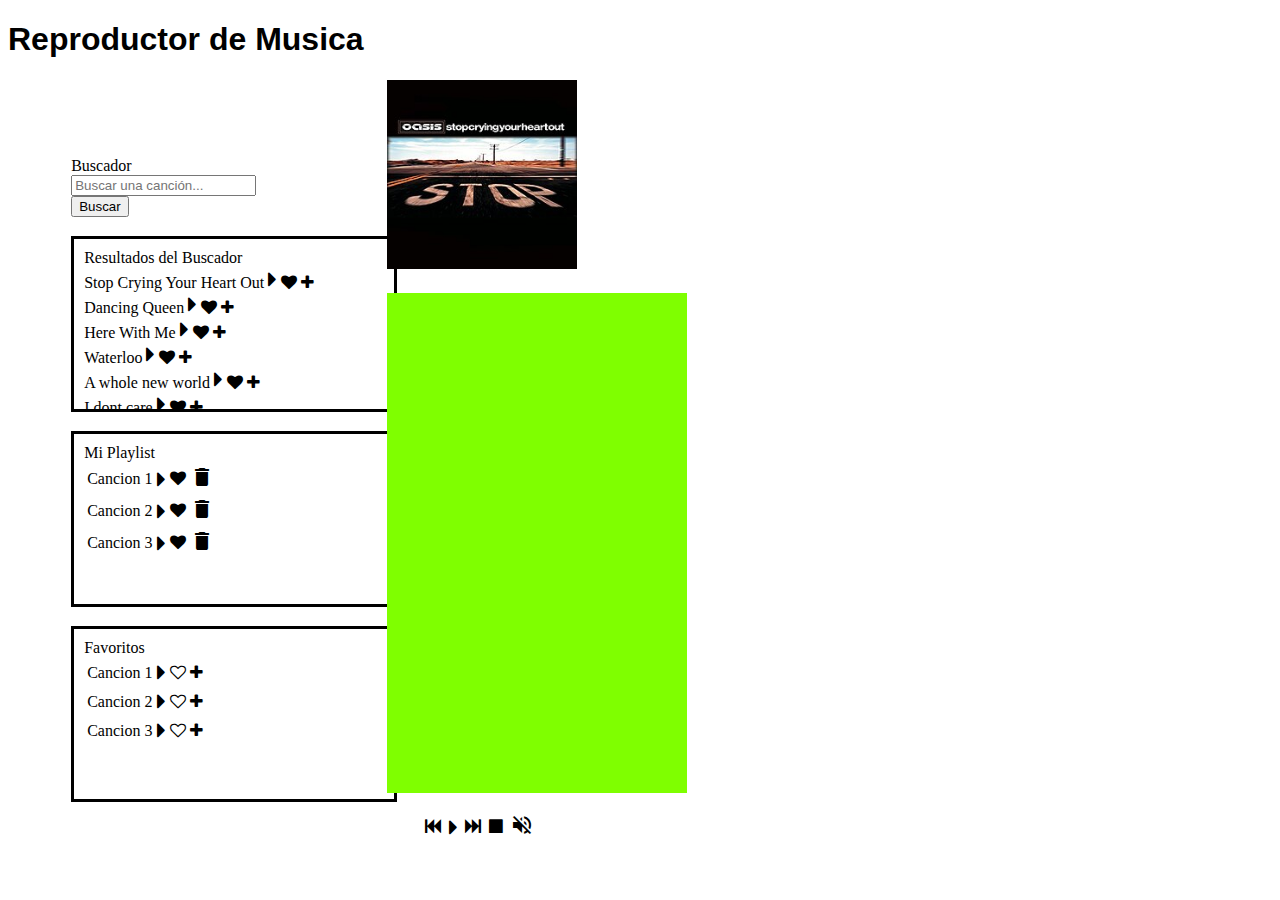
==== index.html @ 756a0629 "Agregue todos los documentos menos las canciones en mp3" ====
<!DOCTYPE html>
<html lang="en">
<head>
    <meta charset="UTF-8">
    <meta name="viewport" content="width=device-width, initial-scale=1.0">
    <title>Document</title>
    <link rel="stylesheet" href="CSS/indexStyle.css">
    <link rel="stylesheet" href="https://cdnjs.cloudflare.com/ajax/libs/font-awesome/4.7.0/css/font-awesome.min.css">
    <link href="https://fonts.googleapis.com/icon?family=Material+Icons" rel="stylesheet">
   <!-- <script defer src="JS/reproductor.js"></script>-->
   
</head>
<body>
    <h1>Reproductor de Musica</h1>
    <div id="reproductorPrincipal">
       
        <div id="lateralIzq">
        <div id="search">
            <label for="buscador">Buscador</label><br>           
            <div class="input-icon">
                <input type="text" placeholder="Buscar una canción..." id="txtBuscar" name="txtBuscar"/>
                <i class="bi bi-search"></i>
            </div>
            <label for="buscar"><button id="btnBuscar">Buscar</button></label>
        </div>

        

        <div id="searchResults">
            <label for="resultadosDelBuscador">Resultados del Buscador</label>
            <div id="resultadosBuscador">
                
            </div>
        </div>
        <div id="myPlaylist">
            <label for="miPlaylist">Mi Playlist</label>
            <table id="miPlaylist">
                <tr> 
                    <td>Cancion 1</td>
                    <td><i style="font-size:24px" class="fa">&#xf0da;</i></td>
                    <td><i style="font-size:16px" class="fa">&#xf004;</i></td>
                    <td><i class="material-icons">&#xe872;</i></td>
                </tr>
                <tr> 
                    <td>Cancion 2</td>
                    <td><i style="font-size:24px" class="fa">&#xf0da;</i></td>
                    <td><i style="font-size:16px" class="fa">&#xf004;</i></td>
                    <td><i class="material-icons">&#xe872;</i></td>
                </tr>
                <tr> 
                    <td>Cancion 3</td>
                    <td><i style="font-size:24px" class="fa">&#xf0da;</i></td>
                    <td><i style="font-size:16px" class="fa">&#xf004;</i></td>
                    <td><i class="material-icons">&#xe872;</i></td>
                </tr>
            </table>
        </div>
        <div id="favorites">
            <label for="favoritos">Favoritos</label>
            <table id="favoritos">
                <tr> 
                    <td>Cancion 1</td>
                    <td><i style="font-size:24px" class="fa">&#xf0da;</i></td>
                    <td><i class="fa fa-heart-o"></i></td>
                    <td><i class="fa fa-plus"></td>
                </tr>
                <tr> 
                    <td>Cancion 2</td>
                    <td><i style="font-size:24px" class="fa">&#xf0da;</i></td>
                    <td><i class="fa fa-heart-o"></i></td>
                    <td><i class="fa fa-plus"></td>
                </tr>
                <tr> 
                    <td>Cancion 3</td>
                    <td><i style="font-size:24px" class="fa">&#xf0da;</i></td>
                    <td><i class="fa fa-heart-o"></i></td>
                    <td><i class="fa fa-plus"></td>
                </tr>
            </table>
        </div>
    </div>

        <div id="lateralDer">
            <div id="imagenAlbum">
                <img src="" id="fuenteImagen" alt="imgAlbum">
            </div>
            <div id="songData" style="background-color: chartreuse;height: 500px;">
                
            </div>
            
            <div id="repControl">
                <div id="back"><i class="fa fa-fast-backward"></i></div>
                <div><i style="font-size:24px" class="fa" id="play">&#xf0da;</i></div>
                <div id="forward"><i class="fa fa-fast-forward"></i></div>
                <div><i class="fa fa-stop" id="stop"></i></div>
                <div id="mute"><i class="material-icons">&#xe04f;</i></div>
            </div>
            
        </div>
        
    </div>
</body>
</html>

<script defer src="JS/main.js"></script>
---- CSS/indexStyle.css ----
h1{
    font-family: Impact, Haettenschweiler, 'Arial Narrow Bold', sans-serif;
    
}
#reproductorPrincipal{
    display: flex;
    flex-direction: row;
    align-items: center;
   }
#lateralIzq{
        display: flex;
        flex-direction: column;
        width: 15%;
        align-self: center;
        margin-left: 5%;
        column-gap: 25px;        
}
#lateralDer{
    flex-direction: column;
        width: 15%;
        align-self: center;
        margin-left: 10%;
        align-items: center;
}
#repControl{
    display: flex;
    flex-direction: row;
    gap: 5%;
    align-items: center;
    margin-left: 20%; 
      
}
#search{
    margin-top: 20%;
    width: 300px;
}

#searchResults{
    margin-top: 10%;
    width: 300px;
    height: 150px;
    border: 3px solid;
    padding: 10px;
    border-color: black;
    overflow-y: auto;
}

#myPlaylist{
    margin-top: 10%;
    width: 300px;
    height: 150px;
    border: 3px solid;
    padding: 10px;
    border-color: black;
}

#favorites{
    margin-top: 10%;
    width: 300px;
    height: 150px;
    border: 3px solid;
    padding: 10px;
    border-color: black;
}

#songData{
    display: flex;
    flex-direction: column; 
    width: 300px;
    margin-top: 20px;
    margin-bottom: 20px;
}


#imagenAlbum img{
    width: 100%;
   
}
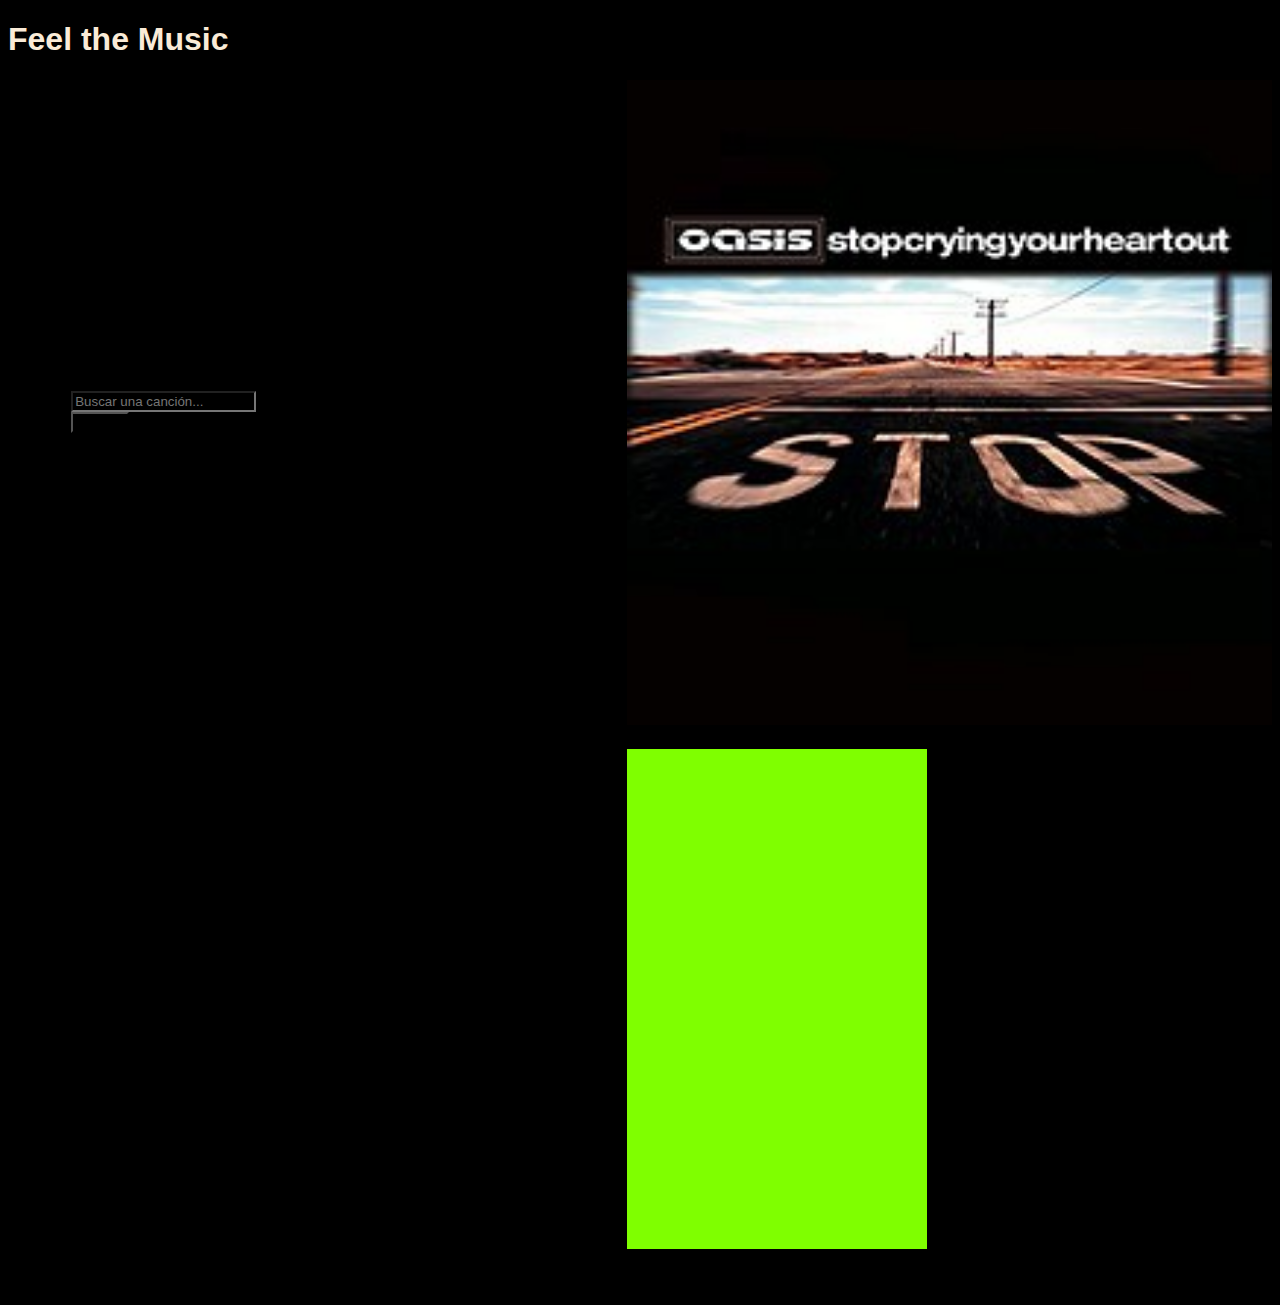
==== commit 759e9cd2: "cambios en el login" ====
--- a/index.html
+++ b/index.html
@@ -11,7 +11,8 @@
    
 </head>
 <body>
-    <h1>Reproductor de Musica</h1>
+    <section class="PortadaReproductor">
+    <h1>Feel the Music</h1>
     <div id="reproductorPrincipal">
        
         <div id="lateralIzq">
@@ -99,6 +100,7 @@
         </div>
         
     </div>
+</section>
 </body>
 </html>
 
--- a/CSS/indexStyle.css
+++ b/CSS/indexStyle.css
@@ -1,6 +1,13 @@
+*{background-color: black;}
+
 h1{
-    font-family: Impact, Haettenschweiler, 'Arial Narrow Bold', sans-serif;
+font-family: Impact, Haettenschweiler,'Arial Narrow Bold',sans-serif;
+color: antiquewhite;
     
+}
+.portadaReproductor{margin:1em;
+    background-image: ;
+
 }
 #reproductorPrincipal{
     display: flex;
@@ -8,6 +15,7 @@
     align-items: center;
    }
 #lateralIzq{
+        flex:40%;
         display: flex;
         flex-direction: column;
         width: 15%;
@@ -16,6 +24,7 @@
         column-gap: 25px;        
 }
 #lateralDer{
+        flex: 60%;
     flex-direction: column;
         width: 15%;
         align-self: center;
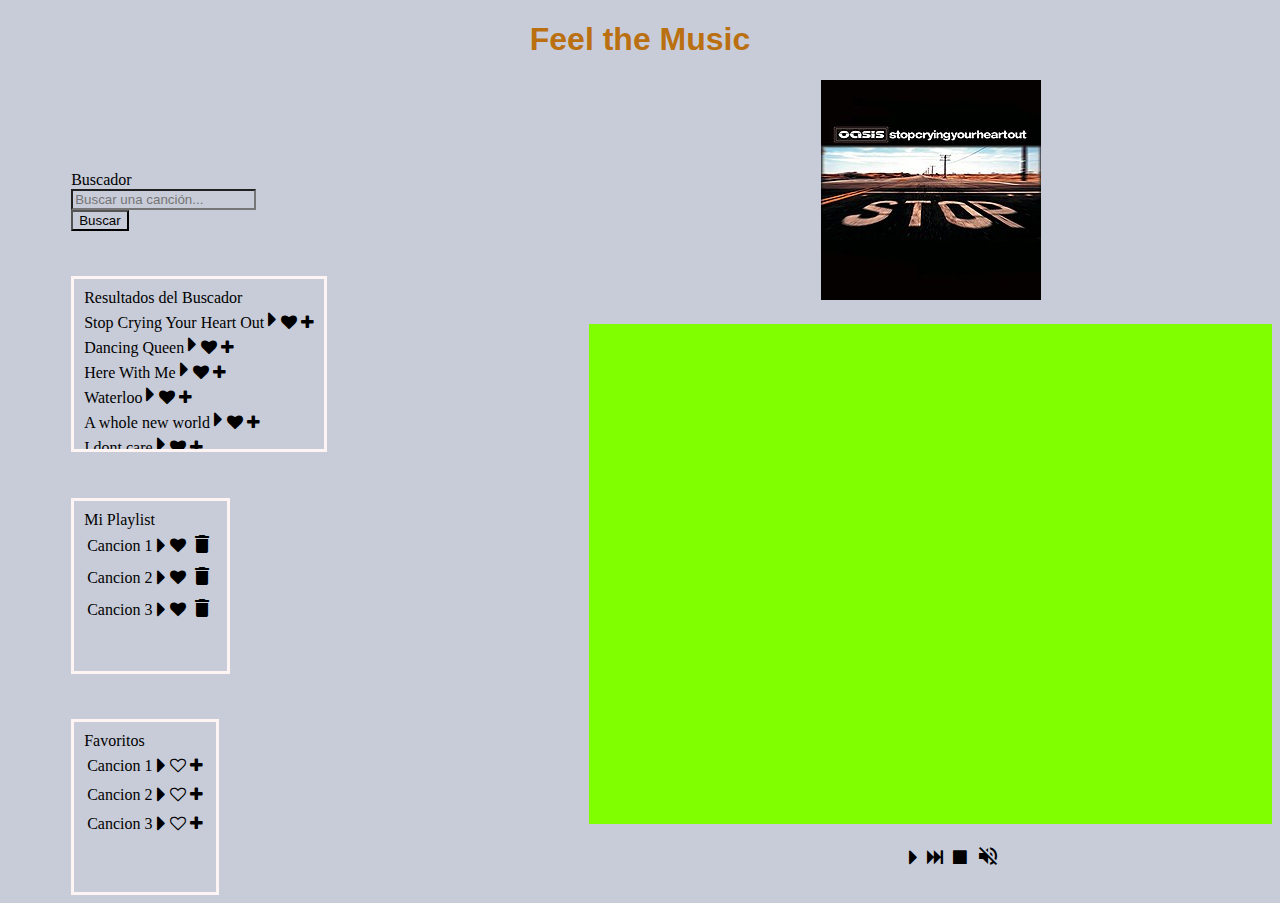
==== commit 5669ebc1: "cambios en portada del reproductor css" ====
--- a/index.html
+++ b/index.html
@@ -11,7 +11,7 @@
    
 </head>
 <body>
-    <section class="PortadaReproductor">
+    
     <h1>Feel the Music</h1>
     <div id="reproductorPrincipal">
        
@@ -38,7 +38,7 @@
             <table id="miPlaylist">
                 <tr> 
                     <td>Cancion 1</td>
-                    <td><i style="font-size:24px" class="fa">&#xf0da;</i></td>
+                    <td><i style="font-size:24px" class="fa" >&#xf0da;</i></td>
                     <td><i style="font-size:16px" class="fa">&#xf004;</i></td>
                     <td><i class="material-icons">&#xe872;</i></td>
                 </tr>
@@ -51,7 +51,7 @@
                 <tr> 
                     <td>Cancion 3</td>
                     <td><i style="font-size:24px" class="fa">&#xf0da;</i></td>
-                    <td><i style="font-size:16px" class="fa">&#xf004;</i></td>
+                    <td><i style="font-size:16pe" class="fa">&#xf004;</i></td>
                     <td><i class="material-icons">&#xe872;</i></td>
                 </tr>
             </table>
@@ -90,7 +90,7 @@
             </div>
             
             <div id="repControl">
-                <div id="back"><i class="fa fa-fast-backward"></i></div>
+                <div id="back"><i class="fa fa-fast-backward; color:white"></i></div>
                 <div><i style="font-size:24px" class="fa" id="play">&#xf0da;</i></div>
                 <div id="forward"><i class="fa fa-fast-forward"></i></div>
                 <div><i class="fa fa-stop" id="stop"></i></div>
@@ -100,7 +100,7 @@
         </div>
         
     </div>
-</section>
+
 </body>
 </html>
 
--- a/CSS/indexStyle.css
+++ b/CSS/indexStyle.css
@@ -1,8 +1,9 @@
-*{background-color: black;}
+*{background-color: rgb(200, 204, 217);}
 
 h1{
 font-family: Impact, Haettenschweiler,'Arial Narrow Bold',sans-serif;
-color: antiquewhite;
+color: rgb(186, 112, 16);
+text-align: center;
     
 }
 .portadaReproductor{margin:1em;
@@ -12,70 +13,79 @@
 #reproductorPrincipal{
     display: flex;
     flex-direction: row;
-    align-items: center;
+    /*align-items: center*/;
+    height: fit-content;
+    width: 100%;
+    overflow-x: hidden;
+    overflow-y: hidden;
    }
 #lateralIzq{
         flex:40%;
         display: flex;
         flex-direction: column;
-        width: 15%;
+        ;
         align-self: center;
         margin-left: 5%;
-        column-gap: 25px;        
+        column-gap: 25px;  
+        overflow-x: hidden;      
 }
 #lateralDer{
         flex: 60%;
+        display: flex;
     flex-direction: column;
-        width: 15%;
-        align-self: center;
-        margin-left: 10%;
+        margin-left: 5%;
         align-items: center;
+        overflow-x: hidden;
 }
 #repControl{
     display: flex;
     flex-direction: row;
-    gap: 5%;
+    gap: 15%;
     align-items: center;
-    margin-left: 20%; 
+     
       
 }
 #search{
     margin-top: 20%;
-    width: 300px;
+    width: fit-content;
+    overflow-x: hidden;
 }
 
 #searchResults{
     margin-top: 10%;
-    width: 300px;
+    width: fit-content;
     height: 150px;
     border: 3px solid;
     padding: 10px;
-    border-color: black;
+    border-color: rgb(255, 244, 244);
     overflow-y: auto;
+    overflow-x: hidden;
 }
 
 #myPlaylist{
     margin-top: 10%;
-    width: 300px;
+    width: fit-content;
     height: 150px;
     border: 3px solid;
     padding: 10px;
-    border-color: black;
+    border-color:  rgb(255, 244, 244);
+    overflow-x: hidden;
+    overflow-y: auto;
 }
 
 #favorites{
     margin-top: 10%;
-    width: 300px;
+    width: fit-content;
     height: 150px;
     border: 3px solid;
     padding: 10px;
-    border-color: black;
+    border-color:  rgb(255, 244, 244);
 }
 
 #songData{
     display: flex;
     flex-direction: column; 
-    width: 300px;
+    width: 100%;
     margin-top: 20px;
     margin-bottom: 20px;
 }
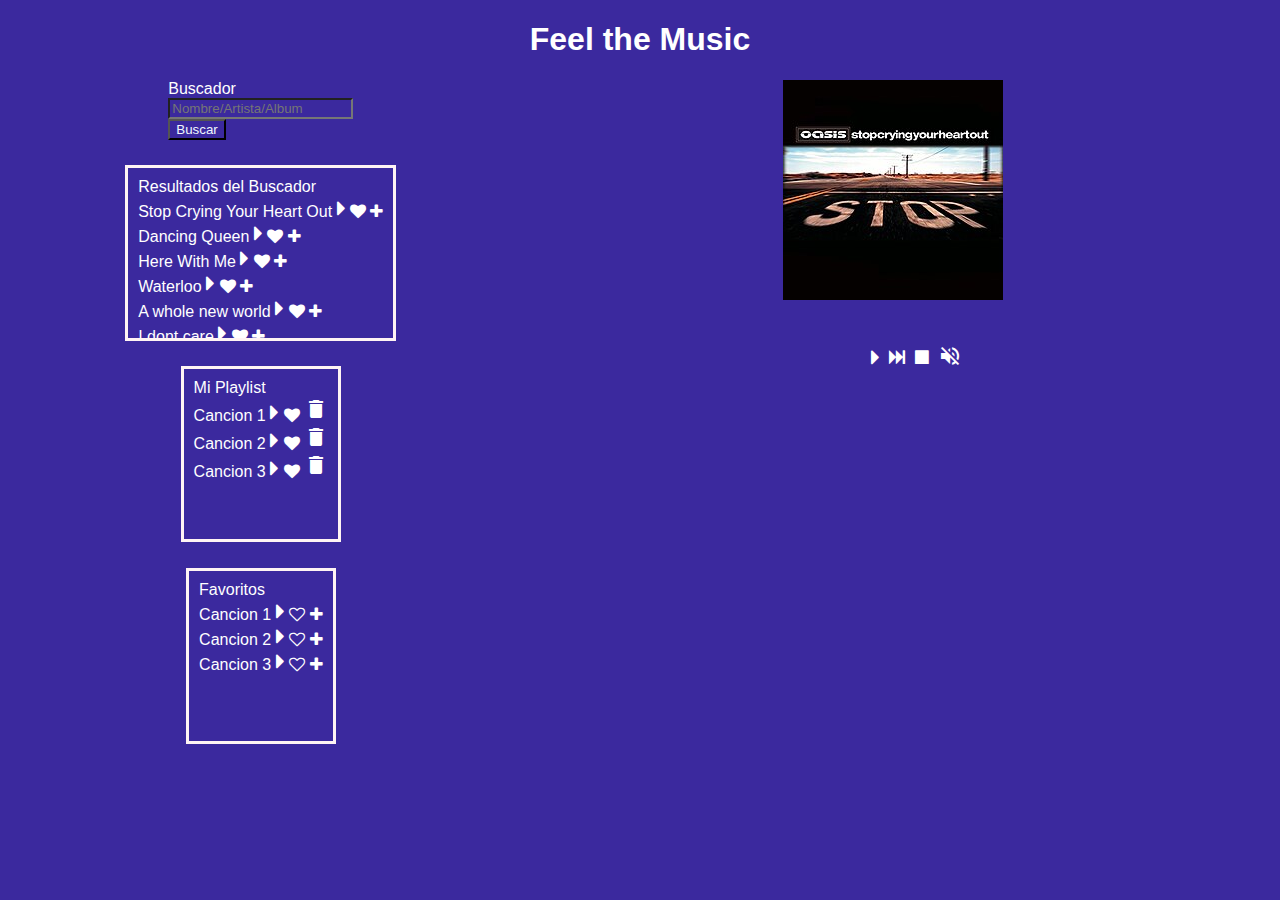
==== commit 63fea44e: "elimino recuadro verde" ====
--- a/index.html
+++ b/index.html
@@ -19,13 +19,11 @@
         <div id="search">
             <label for="buscador">Buscador</label><br>           
             <div class="input-icon">
-                <input type="text" placeholder="Buscar una canción..." id="txtBuscar" name="txtBuscar"/>
+                <input type="text" placeholder="Nombre/Artista/Album" id="txtBuscar" name="txtBuscar"/>
                 <i class="bi bi-search"></i>
             </div>
             <label for="buscar"><button id="btnBuscar">Buscar</button></label>
         </div>
-
-        
 
         <div id="searchResults">
             <label for="resultadosDelBuscador">Resultados del Buscador</label>
@@ -35,49 +33,51 @@
         </div>
         <div id="myPlaylist">
             <label for="miPlaylist">Mi Playlist</label>
-            <table id="miPlaylist">
-                <tr> 
+            <div id="miPlaylist">
+                <div> 
                     <td>Cancion 1</td>
                     <td><i style="font-size:24px" class="fa" >&#xf0da;</i></td>
                     <td><i style="font-size:16px" class="fa">&#xf004;</i></td>
                     <td><i class="material-icons">&#xe872;</i></td>
-                </tr>
-                <tr> 
+                </div>
+                <div> 
                     <td>Cancion 2</td>
                     <td><i style="font-size:24px" class="fa">&#xf0da;</i></td>
                     <td><i style="font-size:16px" class="fa">&#xf004;</i></td>
                     <td><i class="material-icons">&#xe872;</i></td>
-                </tr>
-                <tr> 
+                </div>
+                <div> 
                     <td>Cancion 3</td>
                     <td><i style="font-size:24px" class="fa">&#xf0da;</i></td>
                     <td><i style="font-size:16pe" class="fa">&#xf004;</i></td>
                     <td><i class="material-icons">&#xe872;</i></td>
-                </tr>
-            </table>
+                </div>
+                
+                
+            </div>
         </div>
         <div id="favorites">
             <label for="favoritos">Favoritos</label>
-            <table id="favoritos">
-                <tr> 
+            <div id="favoritos">
+                <div> 
                     <td>Cancion 1</td>
                     <td><i style="font-size:24px" class="fa">&#xf0da;</i></td>
                     <td><i class="fa fa-heart-o"></i></td>
-                    <td><i class="fa fa-plus"></td>
-                </tr>
-                <tr> 
+                    <td><i class="fa fa-plus"></i></td>
+                </div>
+                <div> 
                     <td>Cancion 2</td>
                     <td><i style="font-size:24px" class="fa">&#xf0da;</i></td>
                     <td><i class="fa fa-heart-o"></i></td>
-                    <td><i class="fa fa-plus"></td>
-                </tr>
-                <tr> 
+                    <td><i class="fa fa-plus"></i></td>
+                </div>
+                <div> 
                     <td>Cancion 3</td>
                     <td><i style="font-size:24px" class="fa">&#xf0da;</i></td>
                     <td><i class="fa fa-heart-o"></i></td>
-                    <td><i class="fa fa-plus"></td>
-                </tr>
-            </table>
+                    <td><i class="fa fa-plus"></i></td>
+                </div>
+            </div>
         </div>
     </div>
 
@@ -85,7 +85,7 @@
             <div id="imagenAlbum">
                 <img src="" id="fuenteImagen" alt="imgAlbum">
             </div>
-            <div id="songData" style="background-color: chartreuse;height: 500px;">
+            <div id="songData">
                 
             </div>
             
--- a/CSS/indexStyle.css
+++ b/CSS/indexStyle.css
@@ -1,16 +1,16 @@
-*{background-color: rgb(200, 204, 217);}
+*{background-color: rgb(59, 41, 158);
+    font-family:'Segoe UI', Tahoma, Geneva, Verdana, sans-serif;}
 
 h1{
-font-family: Impact, Haettenschweiler,'Arial Narrow Bold',sans-serif;
-color: rgb(186, 112, 16);
+    color: white;
+    /*padding-top: 2%;*/
+    font-family:'Segoe UI', Tahoma, Geneva, Verdana, sans-serif;
 text-align: center;
     
 }
-.portadaReproductor{margin:1em;
-    background-image: ;
 
-}
 #reproductorPrincipal{
+    color:white;
     display: flex;
     flex-direction: row;
     /*align-items: center*/;
@@ -18,26 +18,34 @@
     width: 100%;
     overflow-x: hidden;
     overflow-y: hidden;
+   /* border-color: aqua;
+    border: 2rem;*/
    }
 #lateralIzq{
+    color:white;
         flex:40%;
         display: flex;
         flex-direction: column;
-        ;
         align-self: center;
-        margin-left: 5%;
-        column-gap: 25px;  
-        overflow-x: hidden;      
+        column-gap: 2px;  
+        overflow-x: hidden;
+        align-items:center;  
+        width: max-content;   
+        height: max-content ; 
 }
 #lateralDer{
+    color:white;
         flex: 60%;
         display: flex;
     flex-direction: column;
-        margin-left: 5%;
         align-items: center;
         overflow-x: hidden;
+        width: max-content;
+        height: max-content ; 
+        
 }
 #repControl{
+    color:white;
     display: flex;
     flex-direction: row;
     gap: 15%;
@@ -45,14 +53,24 @@
      
       
 }
+
 #search{
-    margin-top: 20%;
+    color:white;
+    margin-top: 0%;
     width: fit-content;
     overflow-x: hidden;
 }
+#btnBuscar{
+    color: aliceblue;
+}
+.input-icon{
+    border-color: rgb(244, 255, 240);
+    border-radius: 25%;
+    color: white;
+}
 
 #searchResults{
-    margin-top: 10%;
+    margin-top: 5%;
     width: fit-content;
     height: 150px;
     border: 3px solid;
@@ -63,7 +81,7 @@
 }
 
 #myPlaylist{
-    margin-top: 10%;
+    margin-top: 5%;
     width: fit-content;
     height: 150px;
     border: 3px solid;
@@ -74,12 +92,14 @@
 }
 
 #favorites{
-    margin-top: 10%;
+    margin-top: 5%;
     width: fit-content;
     height: 150px;
     border: 3px solid;
     padding: 10px;
     border-color:  rgb(255, 244, 244);
+    overflow-x: hidden;
+    overflow-y: auto;
 }
 
 #songData{
@@ -93,5 +113,7 @@
 
 #imagenAlbum img{
     width: 100%;
+    height: auto;
+    
    
 }
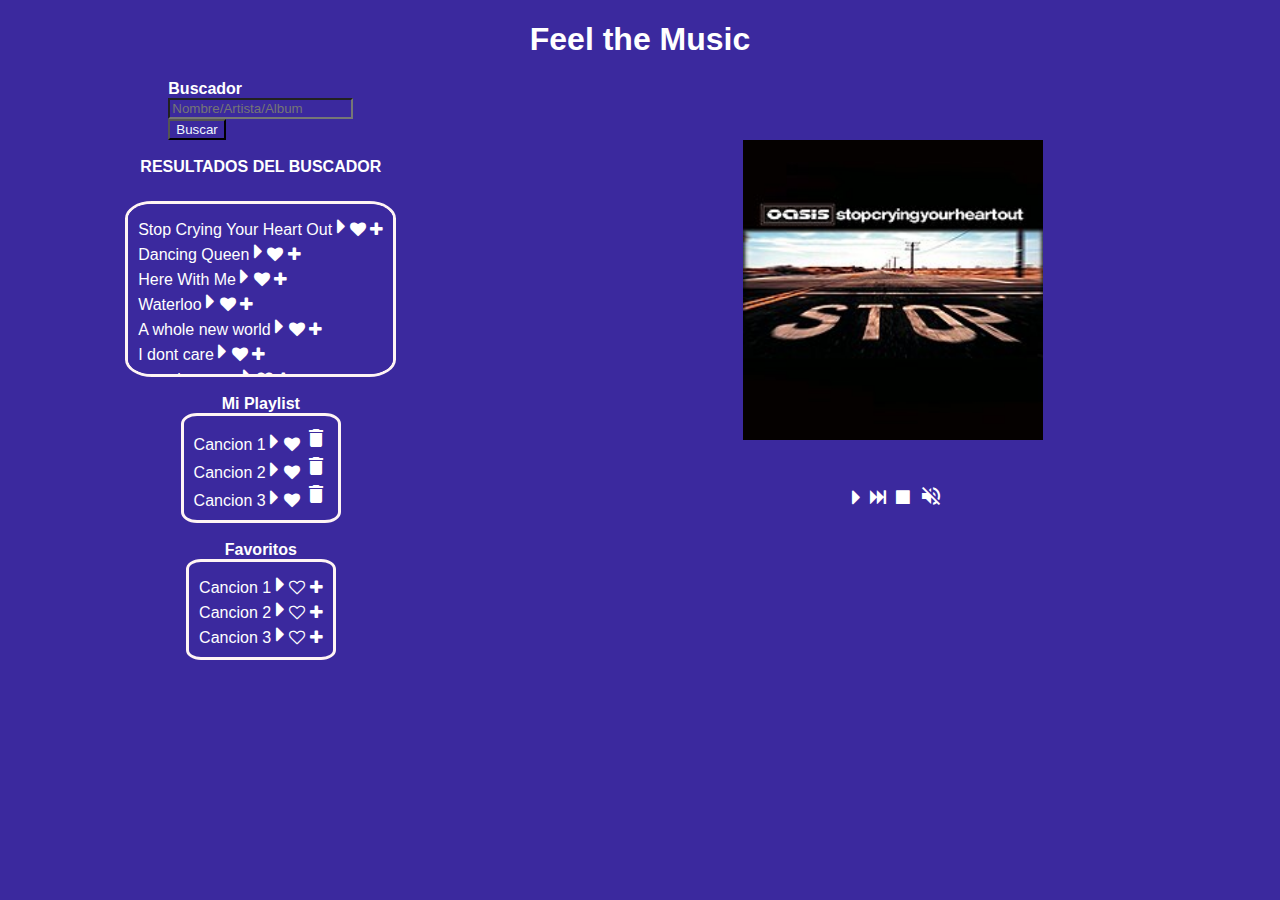
==== commit 13f98a4d: "ultimo cambio css" ====
--- a/index.html
+++ b/index.html
@@ -17,22 +17,23 @@
        
         <div id="lateralIzq">
         <div id="search">
-            <label for="buscador">Buscador</label><br>           
+            <label for="buscador"> <strong>Buscador</strong></label><br>           
             <div class="input-icon">
                 <input type="text" placeholder="Nombre/Artista/Album" id="txtBuscar" name="txtBuscar"/>
                 <i class="bi bi-search"></i>
             </div>
             <label for="buscar"><button id="btnBuscar">Buscar</button></label>
         </div>
-
+               <br>
+        <label for="resultadosDelBuscador"><strong>RESULTADOS DEL BUSCADOR</strong></label>
         <div id="searchResults">
-            <label for="resultadosDelBuscador">Resultados del Buscador</label>
-            <div id="resultadosBuscador">
+                      <div id="resultadosBuscador">
                 
             </div>
         </div>
+        <br>
+        <label for="miPlaylist"><strong>Mi Playlist</strong></label>
         <div id="myPlaylist">
-            <label for="miPlaylist">Mi Playlist</label>
             <div id="miPlaylist">
                 <div> 
                     <td>Cancion 1</td>
@@ -56,8 +57,9 @@
                 
             </div>
         </div>
+        <br>
+        <label for="favoritos"><strong>Favoritos</strong></label>
         <div id="favorites">
-            <label for="favoritos">Favoritos</label>
             <div id="favoritos">
                 <div> 
                     <td>Cancion 1</td>
--- a/CSS/indexStyle.css
+++ b/CSS/indexStyle.css
@@ -3,7 +3,6 @@
 
 h1{
     color: white;
-    /*padding-top: 2%;*/
     font-family:'Segoe UI', Tahoma, Geneva, Verdana, sans-serif;
 text-align: center;
     
@@ -18,8 +17,8 @@
     width: 100%;
     overflow-x: hidden;
     overflow-y: hidden;
-   /* border-color: aqua;
-    border: 2rem;*/
+    padding-bottom: 5%;
+   
    }
 #lateralIzq{
     color:white;
@@ -50,8 +49,8 @@
     flex-direction: row;
     gap: 15%;
     align-items: center;
-     
-      
+    justify-content: center;
+         
 }
 
 #search{
@@ -78,28 +77,31 @@
     border-color: rgb(255, 244, 244);
     overflow-y: auto;
     overflow-x: hidden;
+    border-radius: 10%;
 }
 
 #myPlaylist{
-    margin-top: 5%;
+    
     width: fit-content;
-    height: 150px;
+    height: auto;
     border: 3px solid;
     padding: 10px;
     border-color:  rgb(255, 244, 244);
     overflow-x: hidden;
     overflow-y: auto;
+    border-radius: 10%;
 }
 
 #favorites{
-    margin-top: 5%;
+   
     width: fit-content;
-    height: 150px;
+    height: auto;
     border: 3px solid;
     padding: 10px;
     border-color:  rgb(255, 244, 244);
     overflow-x: hidden;
     overflow-y: auto;
+    border-radius: 10%;
 }
 
 #songData{
@@ -108,12 +110,15 @@
     width: 100%;
     margin-top: 20px;
     margin-bottom: 20px;
+    padding-left: 100px;
 }
 
 
 #imagenAlbum img{
-    width: 100%;
-    height: auto;
+    padding-top: 20%;
+    width: 300px;
+    height: 300px;
+    
     
    
 }
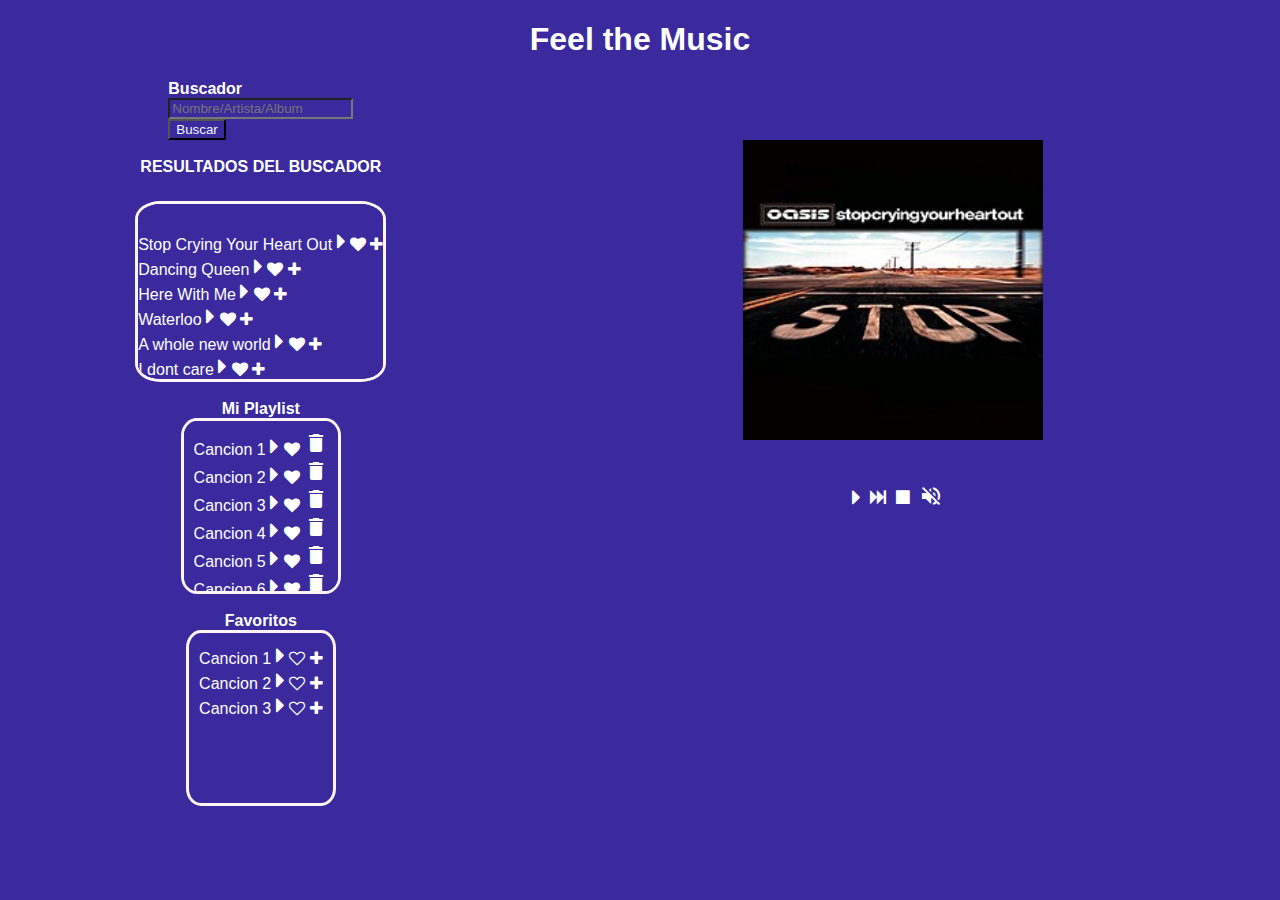
==== commit 352790c7: "cambio scroll" ====
--- a/index.html
+++ b/index.html
@@ -53,7 +53,26 @@
                     <td><i style="font-size:16pe" class="fa">&#xf004;</i></td>
                     <td><i class="material-icons">&#xe872;</i></td>
                 </div>
-                
+<div>
+                <td>Cancion 4</td>
+<td><i style="font-size:24px" class="fa" >&#xf0da;</i></td>
+<td><i style="font-size:16px" class="fa">&#xf004;</i></td>
+<td><i class="material-icons">&#xe872;</i></td>
+</div>
+<div> 
+<td>Cancion 5</td>
+<td><i style="font-size:24px" class="fa">&#xf0da;</i></td>
+<td><i style="font-size:16px" class="fa">&#xf004;</i></td>
+<td><i class="material-icons">&#xe872;</i></td>
+</div>
+<div> 
+<td>Cancion 6</td>
+<td><i style="font-size:24px" class="fa">&#xf0da;</i></td>
+<td><i style="font-size:16pe" class="fa">&#xf004;</i></td>
+<td><i class="material-icons">&#xe872;</i></td>
+</div>
+
+
                 
             </div>
         </div>
--- a/CSS/indexStyle.css
+++ b/CSS/indexStyle.css
@@ -73,7 +73,7 @@
     width: fit-content;
     height: 150px;
     border: 3px solid;
-    padding: 10px;
+    padding-top: 5%;
     border-color: rgb(255, 244, 244);
     overflow-y: auto;
     overflow-x: hidden;
@@ -83,19 +83,20 @@
 #myPlaylist{
     
     width: fit-content;
-    height: auto;
+    height: 150px;
     border: 3px solid;
     padding: 10px;
     border-color:  rgb(255, 244, 244);
     overflow-x: hidden;
-    overflow-y: auto;
+    overflow-y: scroll;
     border-radius: 10%;
+
 }
 
 #favorites{
    
     width: fit-content;
-    height: auto;
+    height: 150px;
     border: 3px solid;
     padding: 10px;
     border-color:  rgb(255, 244, 244);
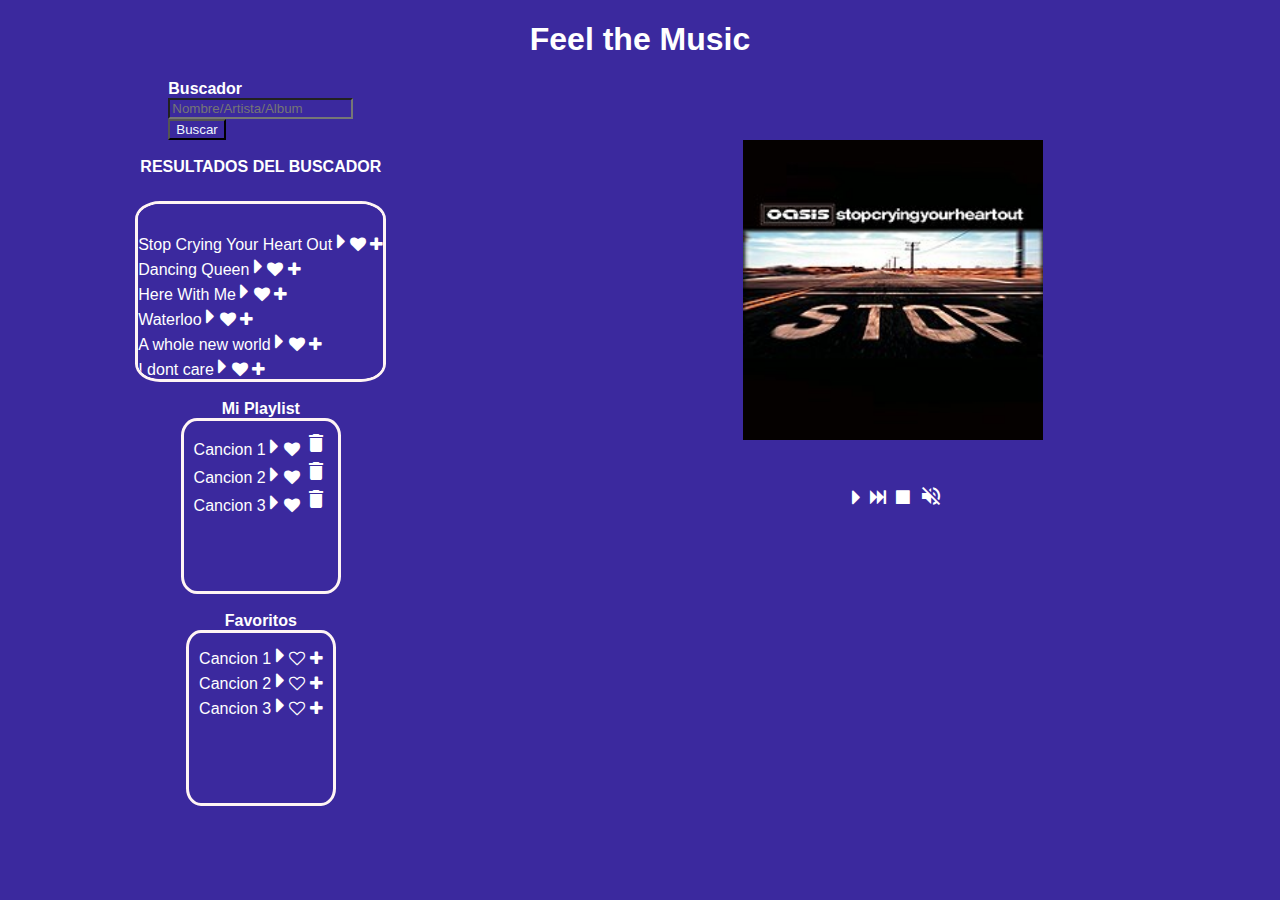
==== commit 4455282f: "cambio del scroll en favoritos" ====
--- a/index.html
+++ b/index.html
@@ -53,27 +53,7 @@
                     <td><i style="font-size:16pe" class="fa">&#xf004;</i></td>
                     <td><i class="material-icons">&#xe872;</i></td>
                 </div>
-<div>
-                <td>Cancion 4</td>
-<td><i style="font-size:24px" class="fa" >&#xf0da;</i></td>
-<td><i style="font-size:16px" class="fa">&#xf004;</i></td>
-<td><i class="material-icons">&#xe872;</i></td>
-</div>
-<div> 
-<td>Cancion 5</td>
-<td><i style="font-size:24px" class="fa">&#xf0da;</i></td>
-<td><i style="font-size:16px" class="fa">&#xf004;</i></td>
-<td><i class="material-icons">&#xe872;</i></td>
-</div>
-<div> 
-<td>Cancion 6</td>
-<td><i style="font-size:24px" class="fa">&#xf0da;</i></td>
-<td><i style="font-size:16pe" class="fa">&#xf004;</i></td>
-<td><i class="material-icons">&#xe872;</i></td>
-</div>
-
-
-                
+               
             </div>
         </div>
         <br>
